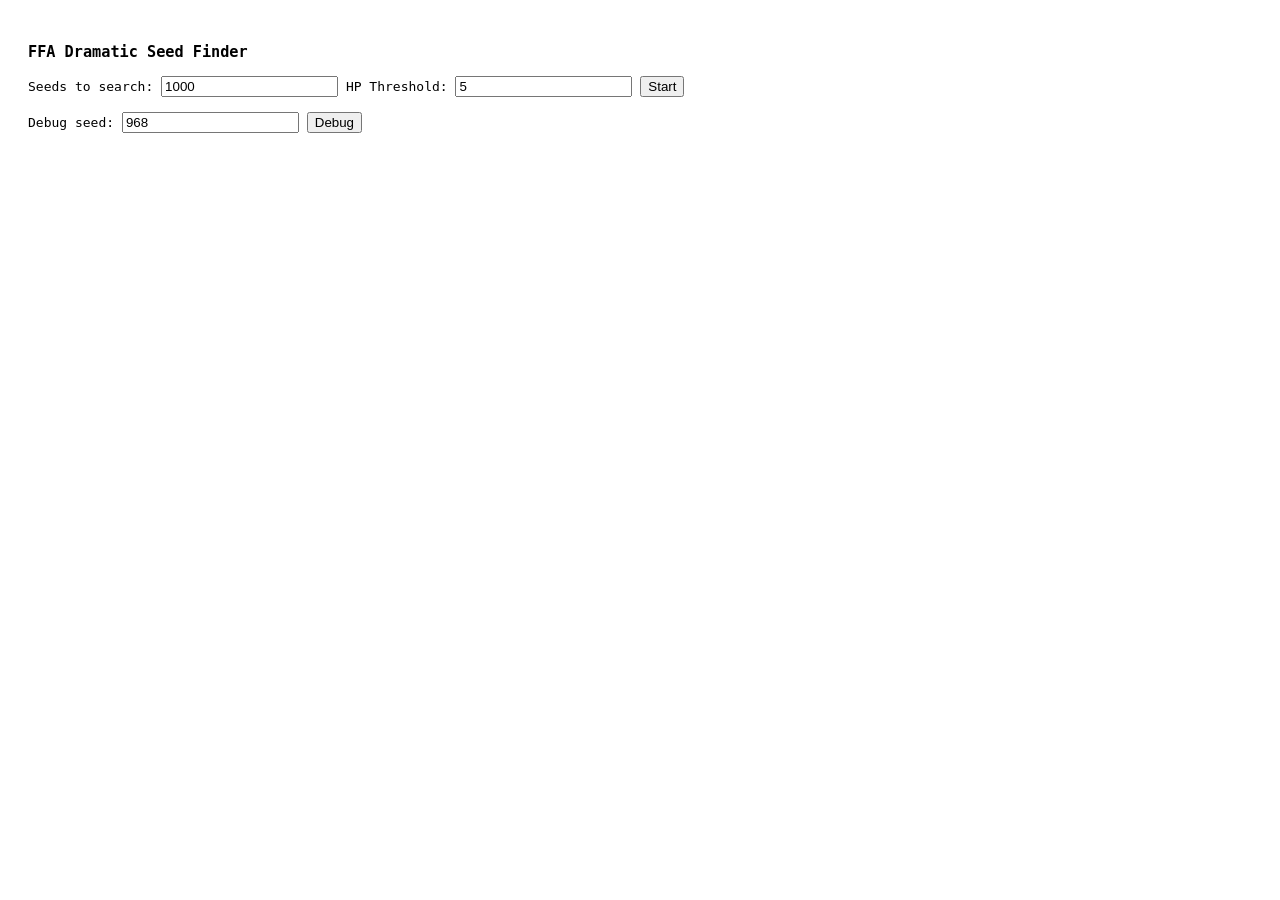
==== find-ffa-seeds.html @ 7020a21f "nya" ====
<!DOCTYPE html>
<html>

<head>
    <title>Find FFA Dramatic Seeds</title>
    <style>
        body {
            font-family: monospace;
            padding: 20px;
        }

        #output {
            white-space: pre-wrap;
        }
    </style>
</head>

<body>
    <h3>FFA Dramatic Seed Finder</h3>
    <div>
        <label>Seeds to search: <input type="number" id="matches" value="1000"></label>
        <label>HP Threshold: <input type="number" id="threshold" value="5"></label>
        <button id="start">Start</button>
        <br><br>
        <label>Debug seed: <input type="number" id="debugSeed" value="968"></label>
        <button id="debug">Debug</button>
    </div>
    <div id="output"></div>

    <script>
        document.getElementById('start').onclick = () => {
            const output = document.getElementById('output');
            const matches = +document.getElementById('matches').value;
            const threshold = +document.getElementById('threshold').value;

            output.textContent = 'Running in worker...\n';

            const worker = new Worker('find-ffa-seeds-worker.js');
            worker.postMessage({ matches, threshold });
            worker.onmessage = (e) => {
                if (e.data.progress) {
                    output.textContent = e.data.progress;
                } else {
                    output.textContent = e.data.result;
                    worker.terminate();
                }
            };
        };

        document.getElementById('debug').onclick = () => {
            const output = document.getElementById('output');
            const debugSeed = +document.getElementById('debugSeed').value;

            output.textContent = 'Check browser console for debug output...\n';

            const worker = new Worker('find-ffa-seeds-worker.js');
            worker.postMessage({ debugSeed });
            worker.onmessage = (e) => {
                output.textContent = e.data.result + '\n\nCheck browser console (F12) for detailed logs.';
                worker.terminate();
            };
        };
    </script>
</body>

</html>
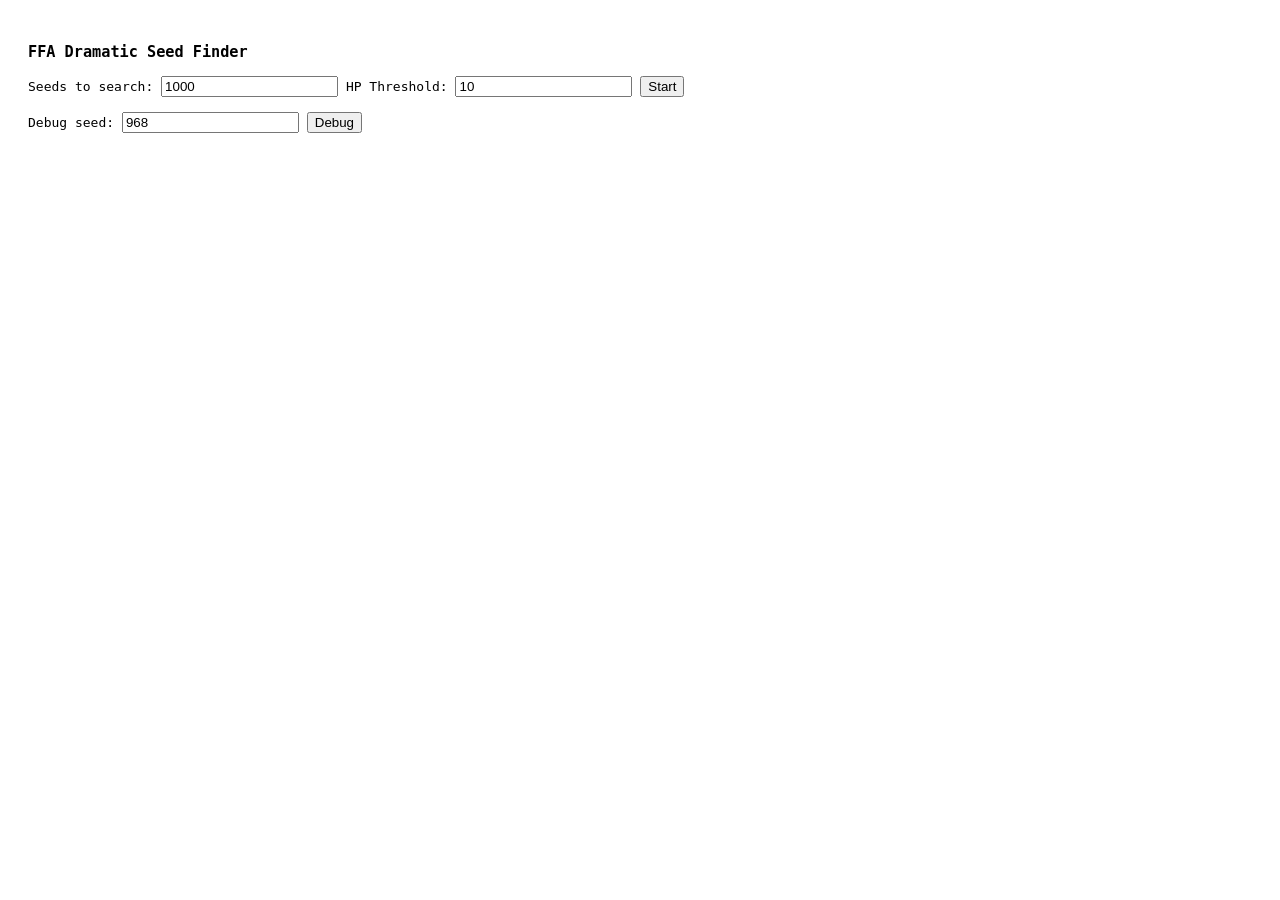
==== commit 8682e517: "daisuke" ====
--- a/find-ffa-seeds.html
+++ b/find-ffa-seeds.html
@@ -19,7 +19,7 @@
     <h3>FFA Dramatic Seed Finder</h3>
     <div>
         <label>Seeds to search: <input type="number" id="matches" value="1000"></label>
-        <label>HP Threshold: <input type="number" id="threshold" value="5"></label>
+        <label>HP Threshold: <input type="number" id="threshold" value="10"></label>
         <button id="start">Start</button>
         <br><br>
         <label>Debug seed: <input type="number" id="debugSeed" value="968"></label>
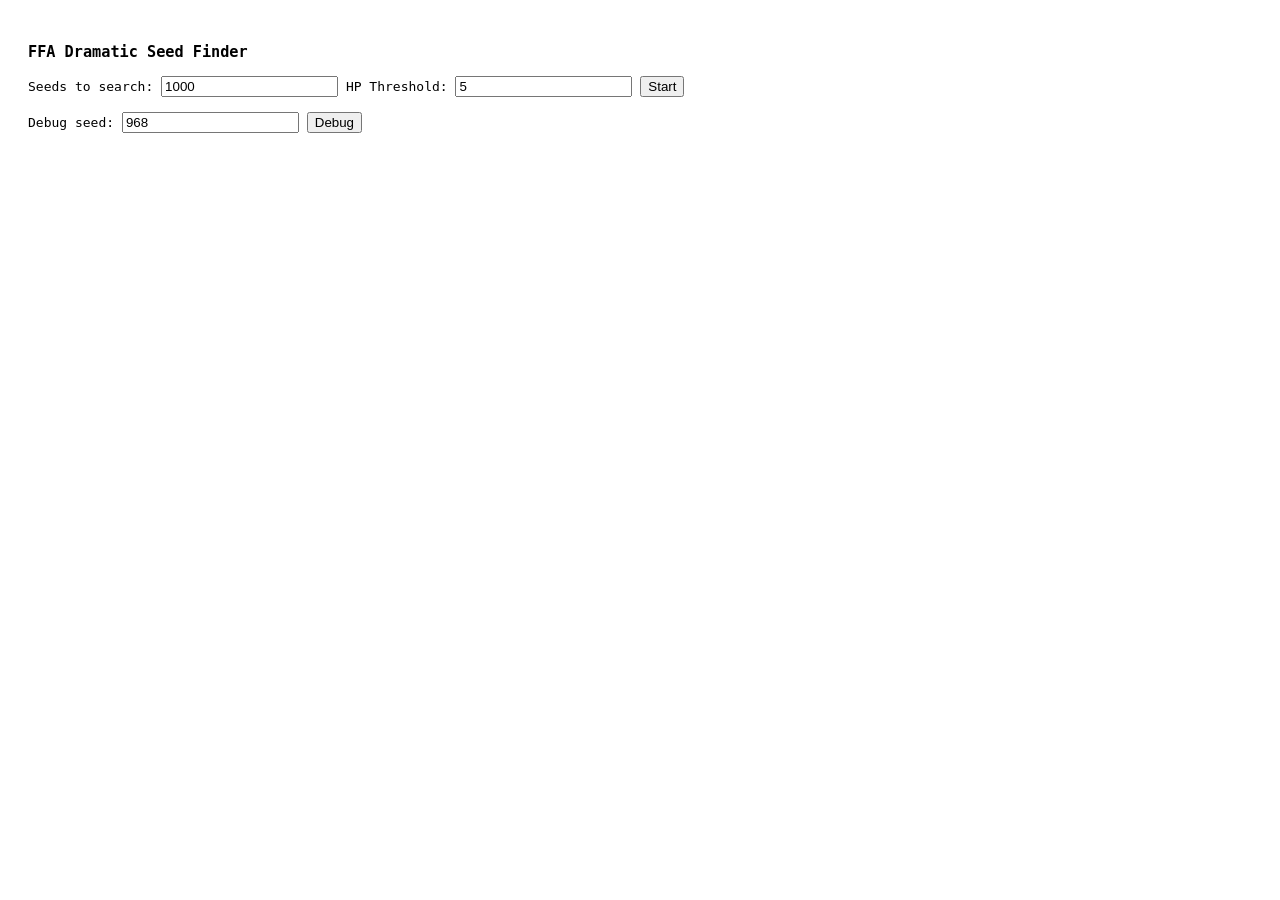
==== commit 33ed2d45: "tudo" ====
--- a/find-ffa-seeds.html
+++ b/find-ffa-seeds.html
@@ -19,7 +19,7 @@
     <h3>FFA Dramatic Seed Finder</h3>
     <div>
         <label>Seeds to search: <input type="number" id="matches" value="1000"></label>
-        <label>HP Threshold: <input type="number" id="threshold" value="10"></label>
+        <label>HP Threshold: <input type="number" id="threshold" value="5"></label>
         <button id="start">Start</button>
         <br><br>
         <label>Debug seed: <input type="number" id="debugSeed" value="968"></label>
